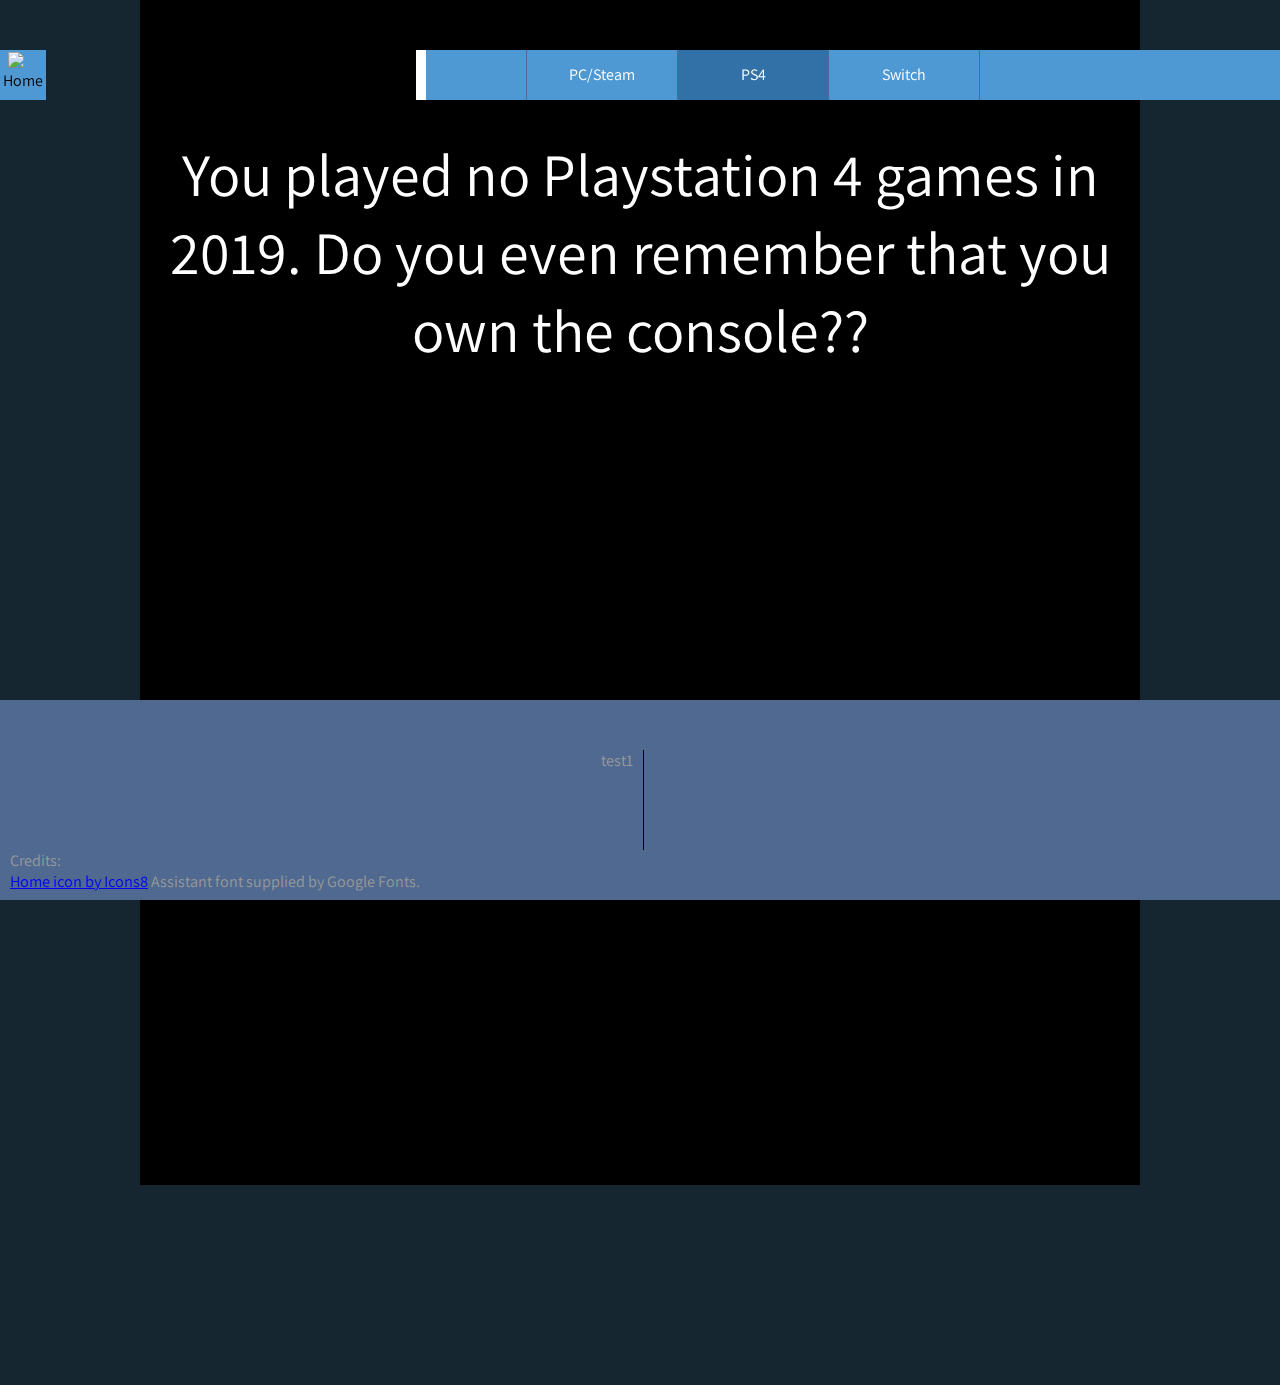
==== docs/psfour.html @ bde53cfb "Added content to ps4 and switch pages" ====
<!DOCTYPE html>
<html lang='en'>

<style>
    html, body {
        height: 100%;
    }

    body {
        overflow: hidden;
    }

    .footer {
        position: sticky !important;
        bottom: 0;
    }
</style>

<head>
    <meta charset='UTF-8' />
    <title>PS4</title>
    <link rel='stylesheet' href='styles.css' />
    <link href='https://fonts.googleapis.com/css?family=Assistant' rel='stylesheet'>
</head>

<body>
    <div class='nav-bar full-width-container'>
        <div class="cell left" onclick="window.location='./index.html'">
            <img src="https://img.icons8.com/metro/26/000000/home.png" class='home-icon'>
            <span class="home-span">Home</span>
        </div>
        <div class="cell right">
            <div class="page-link last" onclick="window.location='./switch.html'">
                <span class="header-text">Switch</span>
            </div>
            <div class="page-link selected" onclick="window.location='./psfour.html'">
                <span class="header-text">PS4</span>
            </div>
            <div class="page-link first" onclick="window.location='./steam.html'">
                <span class="header-text">PC/Steam</span>
            </div>
            
        </div>
    </div>
    <div class="scroll-body">
        <div class='no-game-container'>
            <span class='big-text'>
                You played no Playstation 4 games in 2019. Do you even remember that you own the console??
            </span>
        </div>
    </div>
    <div class="footer">
        <div class="footer-split-container">
            <div class="footer-left-container">
                test1
            </div>
            <div class="median"></div>
            <div class="footer-right-container">
                Credits:
                <br />
                <a href="https://icons8.com/icon/72/home">Home icon by Icons8</a>
                Assistant font supplied by Google Fonts.
            </div>
        </div>
        
    </div>
</body>

</html>
---- docs/styles.css ----
body {
    margin: 0px;
    background-color: rgb(21, 38, 49);
}

.full-width-container {
    width: 100%;
    margin-top: 50px;
}

.nav-bar .cell {
    height: 50px;
    background-color: rgb(78, 152, 212);
}

.nav-bar .left {
    float: left;
    transition: .3s;
}

.nav-bar .left:hover, .page-link:hover {
    background-color: rgb(103, 187, 255);
}

.nav-bar .right {
    float: right;
    line-height: 50px;
    border-left-style: solid;
    border-left-color: white;
    border-left-width: 10px;
}

.nav-bar {
    position: sticky;
    height: 50px;
    top: 10px;
    z-index: 2;
}

.home-icon {
    display: block;
    padding: 2px 8px;
}

.home-span {
    font-family: 'Assistant';
    padding: 3px;
}

.page-link {
    float: right;
    width: 150px;
    text-align: center;
    border-left-style: solid;
    border-left-color: rgb(79, 105, 144);
    border-left-width: 1px;
    transition: .3s;
}

.header-text {
    font-family: 'Assistant';
    color: rgb(255, 255, 255, 1);
}

.nav-bar .right .last {
    margin-right: 300px;
    border-right-style: solid;
    border-right-color: rgb(79, 105, 144);
    border-right-width: 1px;
}

.nav-bar .right .first {
    margin-left: 100px;
}

.nav-bar .right .selected {
    background-color: rgb(49, 113, 167);;
}

.landing-container {
    width: 100%;
    height: 100%;
    overflow: hidden;
}

.contents-container {
    background-color: cadetblue;
}
.scroll-body {
    width: 1000px;
    margin: auto;
    background-color: black;
    height: 100%;
    padding: 150px 0px;
    margin-top: -115px;
}

.block {
    position: relative;
    background-color: rgba(87, 175, 245, 0.5);
    width: 100%;
    height: 300px;
    margin-top: 30px;
    margin-bottom: 30px;
    transition: .2s;
}

.block:hover {
    background-color: rgba(87, 175, 245, 1);
}

.scroll-body .left {
    right: 12.5%;
    text-align: right;
    padding: 0px 20px;
    display: flex;
    flex-direction: column;
}

.scroll-body .right {
    left: 12.5%;
    text-align: left;
    padding: 0px 20px;
    display: flex;
    flex-direction: column;
}

.small-text {
    font-family: 'Assistant';
    font-size: 22px;
    color: rgb(255, 255, 255, 1);
}

.big-text {
    font-family: 'Assistant';
    font-size: 60px;
    font-weight: 400;
    color: rgb(255, 255, 255, 1);
}

.display-table {
    height: 260px;
    padding: 20px 0px;
}

.logo {
    height: 250px;
}

.game-image {
    height: 250px;
    border: white;
    border-style: solid;
    border-width: 4px
}

.no-game-container {
    text-align: center;
}

.footer {
    height: 200px;
    background-color: rgb(79, 105, 144);
    text-align: center;
    font-family: 'Assistant';
    color: rgb(153, 153, 153);
    position: relative;
}

.footer-split-container {
    height:100px;
    position: absolute;
    top: 50%;
    margin-top: -50px;
    width: 100%;
}

.footer-left-container {
    width: 49.42%;
    float: left;
    text-align: right;
    padding-right: 10px;
}

.footer-right-container {
    width: 49.42%;
    float: left;
    text-align: left;
    padding-left: 10px;
}

.median {
    width: .05%;
    background: black;
    float: left;
    height: 100%;
}
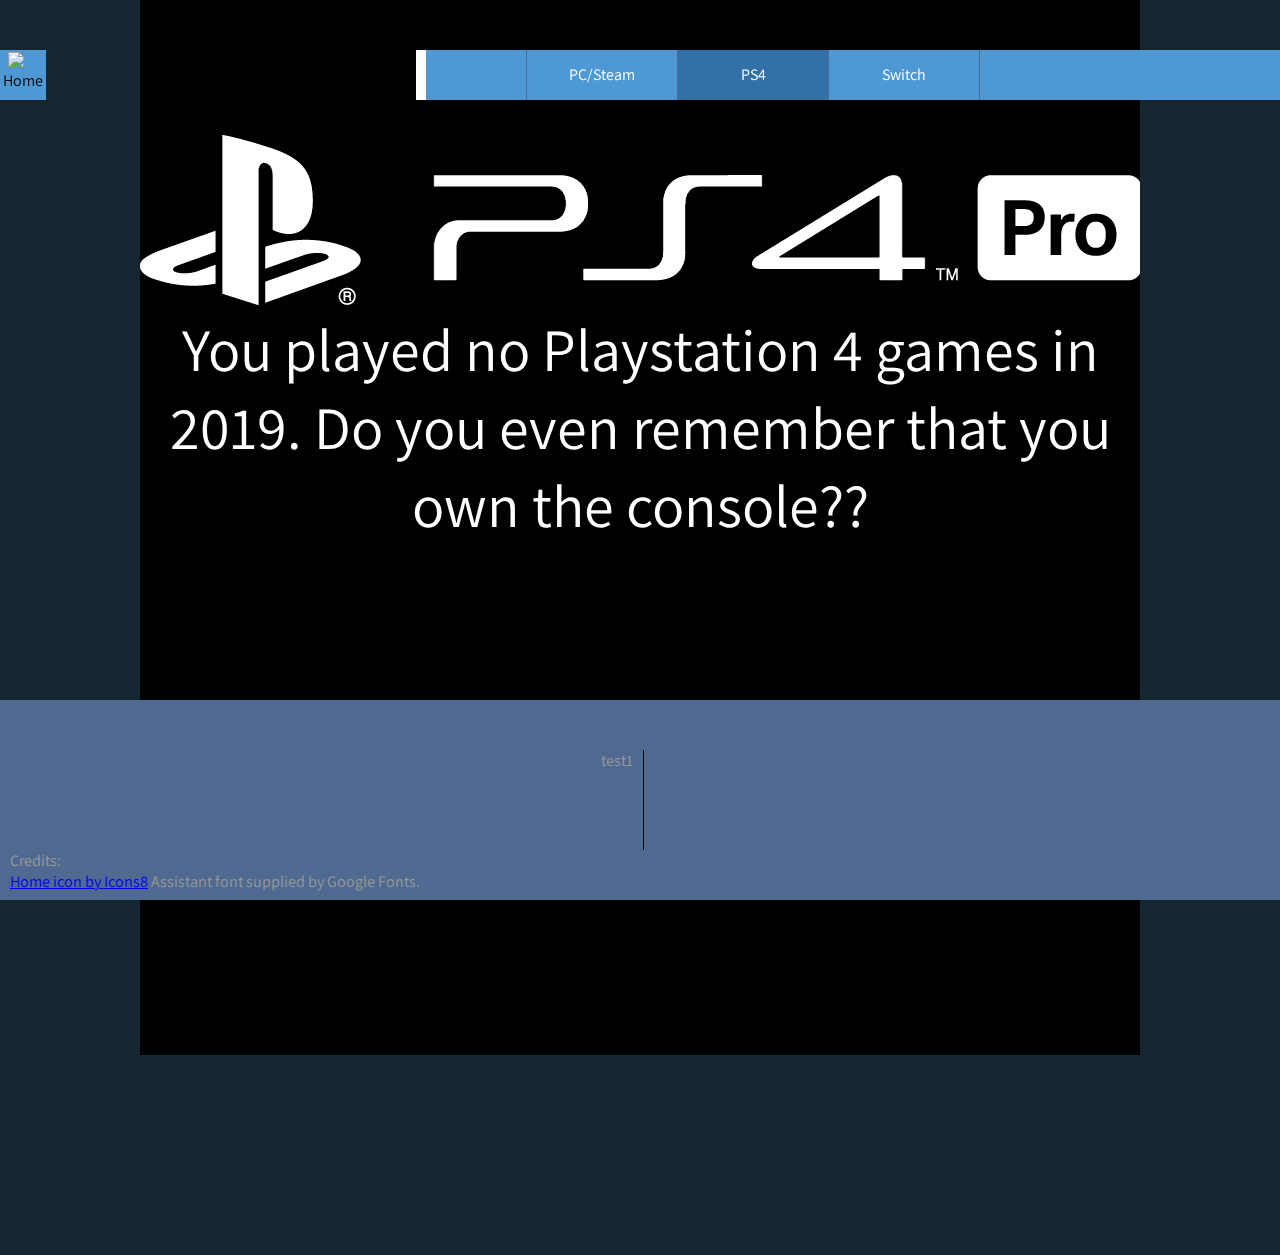
==== commit c94bbf9e: "Updated main page" ====
--- a/docs/psfour.html
+++ b/docs/psfour.html
@@ -43,7 +43,9 @@
         </div>
     </div>
     <div class="scroll-body">
+        
         <div class='no-game-container'>
+            <img src="playstation-4-logo-png-3-transparent.png">
             <span class='big-text'>
                 You played no Playstation 4 games in 2019. Do you even remember that you own the console??
             </span>
--- a/docs/styles.css
+++ b/docs/styles.css
@@ -91,7 +91,8 @@
     margin: auto;
     background-color: black;
     height: 100%;
-    padding: 150px 0px;
+    padding-top: 150px;
+    padding-bottom: 20px;
     margin-top: -115px;
 }
 
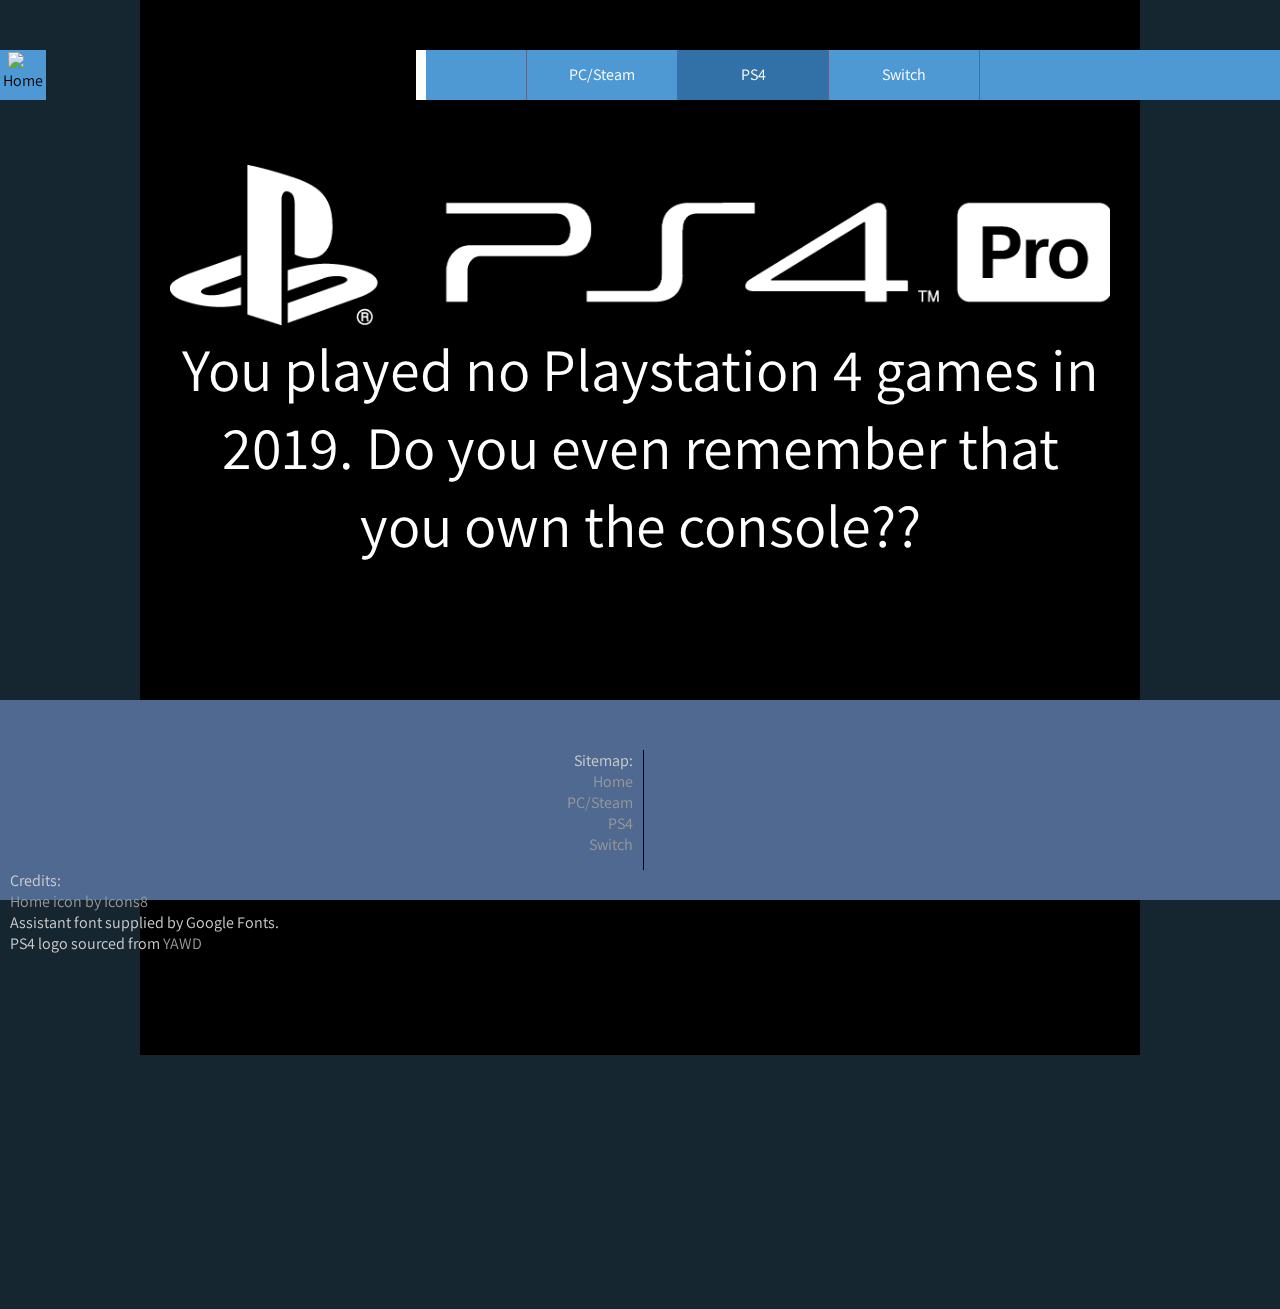
==== commit ba660ef8: "Final updates" ====
--- a/docs/psfour.html
+++ b/docs/psfour.html
@@ -45,7 +45,7 @@
     <div class="scroll-body">
         
         <div class='no-game-container'>
-            <img src="playstation-4-logo-png-3-transparent.png">
+            <img src="playstation-4-logo-png-3-transparent.png" width="100%">
             <span class='big-text'>
                 You played no Playstation 4 games in 2019. Do you even remember that you own the console??
             </span>
@@ -54,14 +54,27 @@
     <div class="footer">
         <div class="footer-split-container">
             <div class="footer-left-container">
-                test1
+                Sitemap:
+                <br />
+                <a href="./index.html">Home</a>
+                <br />
+                <a href="./steam.html">PC/Steam</a>
+                <br />
+                <a href="./psfour.html">PS4</a>
+                <br />
+                <a href="./switch.html">Switch</a>
+
             </div>
             <div class="median"></div>
             <div class="footer-right-container">
                 Credits:
                 <br />
                 <a href="https://icons8.com/icon/72/home">Home icon by Icons8</a>
+                <br />
                 Assistant font supplied by Google Fonts.
+                <br />
+                PS4 logo sourced from <a href="https://ya-webdesign.com/imgdownload.html">YAWD</a>
+
             </div>
         </div>
         
--- a/docs/styles.css
+++ b/docs/styles.css
@@ -1,6 +1,16 @@
 body {
     margin: 0px;
     background-color: rgb(21, 38, 49);
+}
+
+a {
+    text-decoration: none;
+    color: rgb(153, 153, 153);
+    transition: .1s;
+}
+
+a:hover {
+    color: rgb(255, 255, 255, 1);
 }
 
 .full-width-container {
@@ -139,6 +149,13 @@
     color: rgb(255, 255, 255, 1);
 }
 
+.huge-text {
+    font-family: 'Assistant';
+    font-size: 175px;
+    font-weight: 400;
+    color: rgb(255, 255, 255, 1);
+}
+
 .display-table {
     height: 260px;
     padding: 20px 0px;
@@ -157,6 +174,7 @@
 
 .no-game-container {
     text-align: center;
+    padding: 30px;
 }
 
 .footer {
@@ -164,12 +182,12 @@
     background-color: rgb(79, 105, 144);
     text-align: center;
     font-family: 'Assistant';
-    color: rgb(153, 153, 153);
+    color: rgb(206, 206, 206);
     position: relative;
 }
 
 .footer-split-container {
-    height:100px;
+    height:120px;
     position: absolute;
     top: 50%;
     margin-top: -50px;
